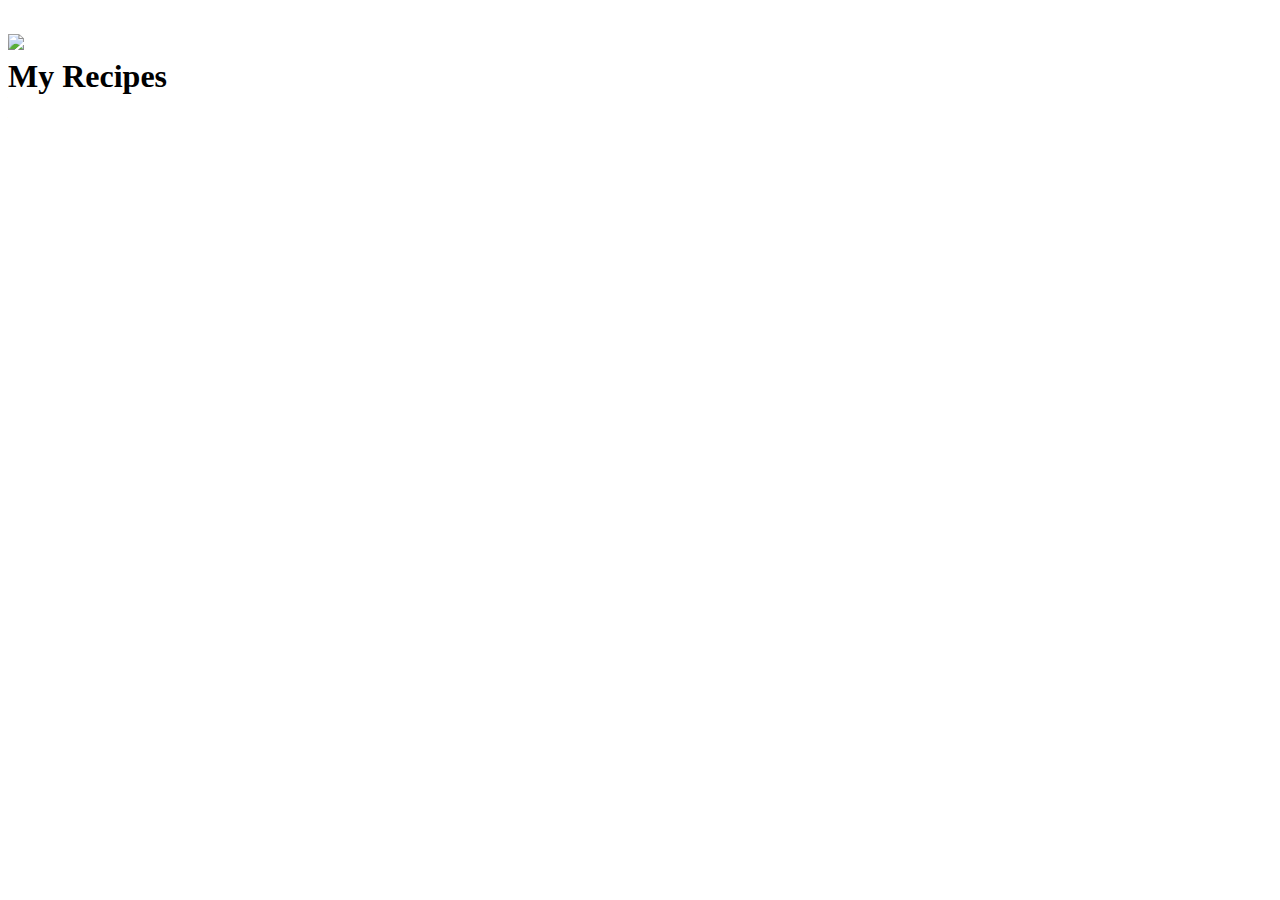
==== public/index.html @ ff12cf22 "create angular app module" ====
<!doctype html>
<html lang="en">

<head>

  <meta charset="utf-8">
  <meta name="viewport" content="width=device-width">

  <title>My Recipes</title>

  <link href='https://fonts.googleapis.com/css?family=Varela+Round' rel='stylesheet' type='text/css'>
  <link rel="stylesheet" href="styles/unsemantic-grid-responsive.css">
  <link rel="stylesheet" href="styles/main.css">

</head>

<body ng-app="app">

  <div class="grid-container">

    <div class="grid-100">
      <h1>
        <img src="images/chefbot.svg" height="60px">
        <br>
        My Recipes
      </h1>
    </div>

    <div class="grid-100">

      <div class="recipes">

        <div ng-view></div>

        <div class="row">&nbsp;</div>

      </div>
    </div>
  </div>

  <script src="vendor/angular.js"></script>
  <script src="vendor/angular-route.js"></script>
  <script src="scripts/app.js"></script>
  <script src="scripts/route-config.js"></script>
</body>

</html>
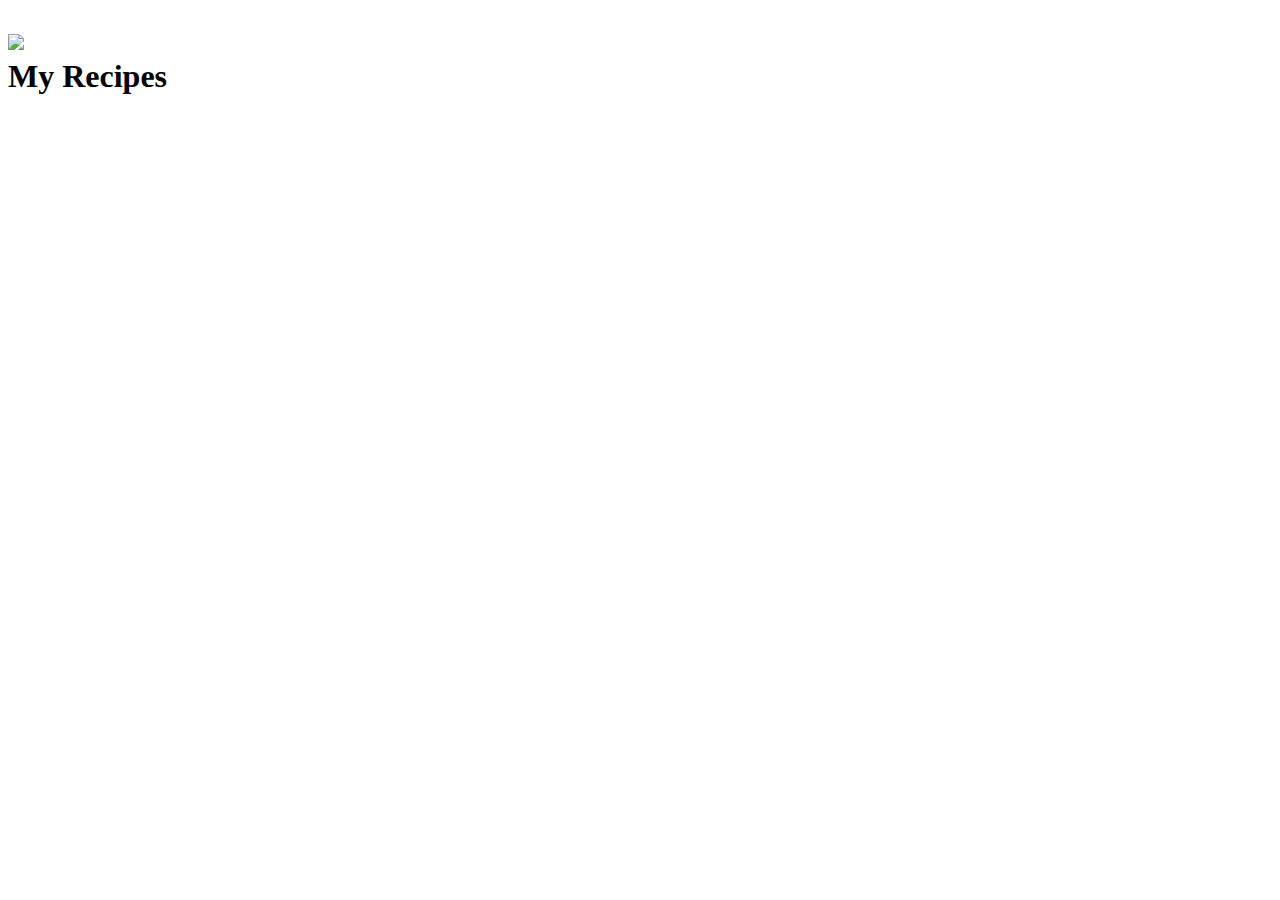
==== commit 1d9d4a65: "add recipe detail controller set add/edit mode, recipe on edit, cancel button" ====
--- a/public/index.html
+++ b/public/index.html
@@ -41,6 +41,9 @@
   <script src="vendor/angular.js"></script>
   <script src="vendor/angular-route.js"></script>
   <script src="scripts/app.js"></script>
+  <script src="scripts/controllers/recipes.js"></script>
+  <script src="scripts/controllers/recipe_detail.js"></script>
+  <script src="scripts/services/data.js"></script>
   <script src="scripts/route-config.js"></script>
 </body>
 
